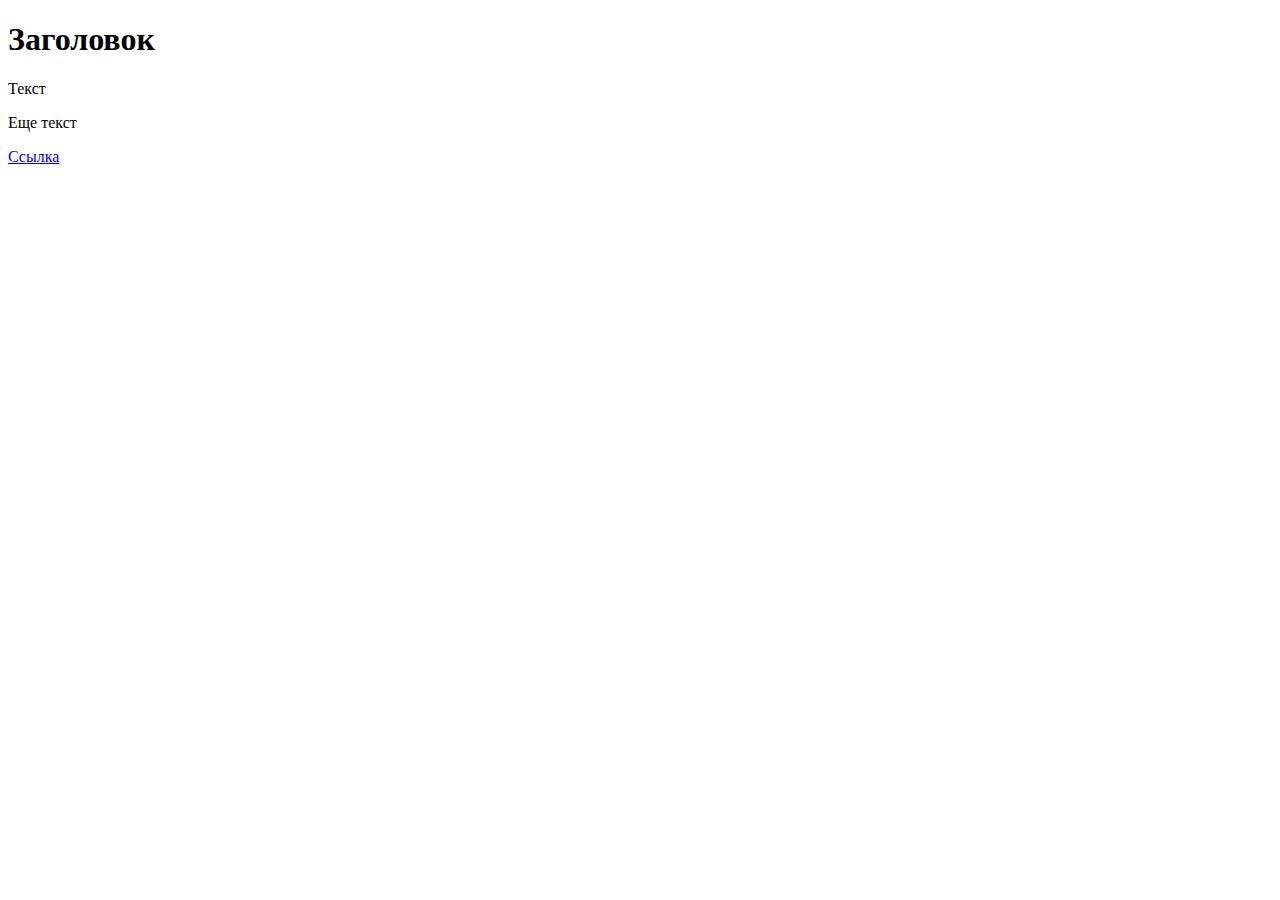
==== index.html @ 1fc74105 "add head body title" ====
<!DOCTYPE html>
<html>
    <head></head>
        <title>Название проекта</title>
    <body>
        <h1>Заголовок</h1>
        <p>Текст</p>
        <p title="Здесь описание текста"> Еще текст</p>
        <a href="#">Ссылка</a>
    </body>
</html>
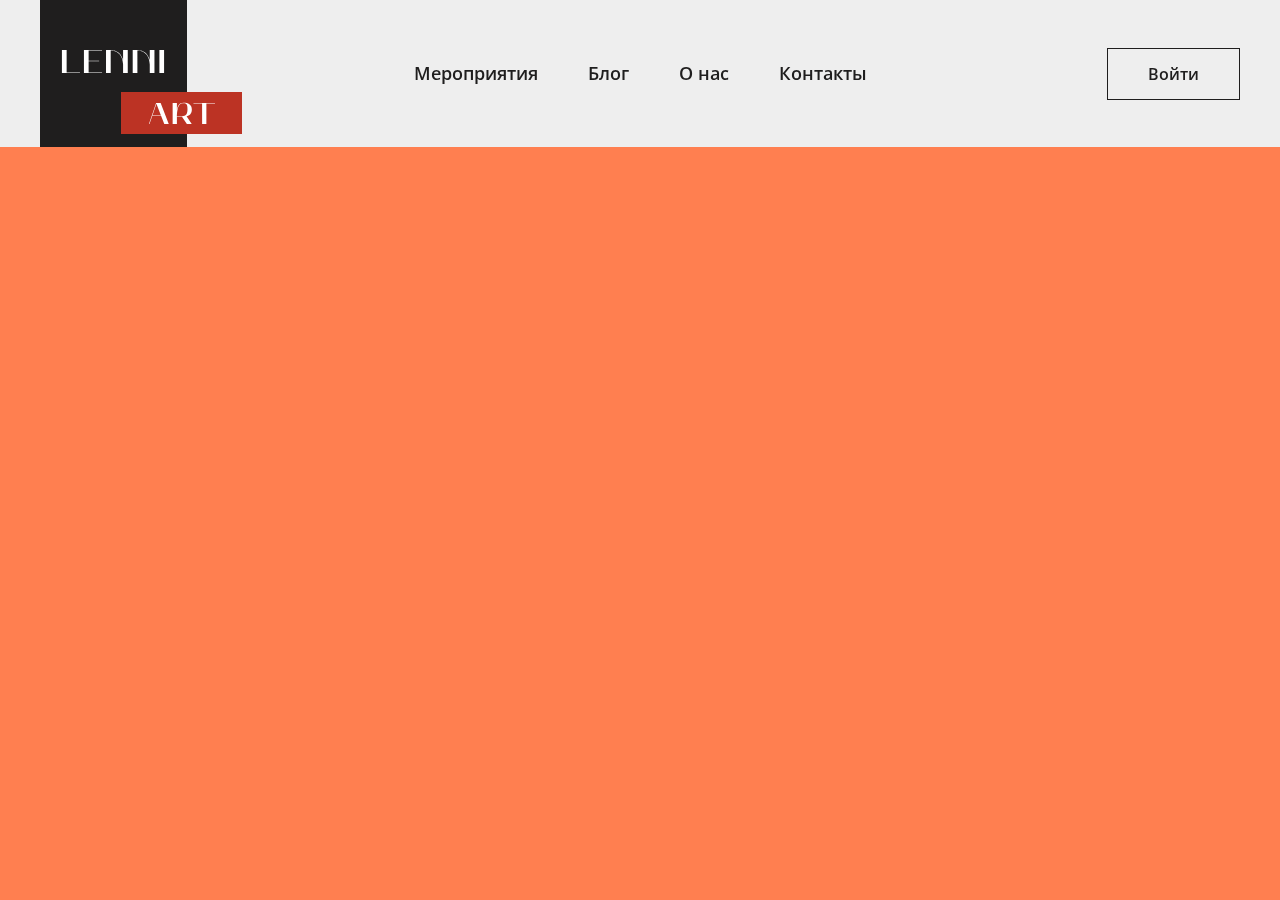
==== commit 23bcf651: "add styles events assets" ====
--- a/index.html
+++ b/index.html
@@ -1,11 +1,39 @@
 <!DOCTYPE html>
-<html>
-    <head></head>
-        <title>Название проекта</title>
-    <body>
-        <h1>Заголовок</h1>
-        <p>Текст</p>
-        <p title="Здесь описание текста"> Еще текст</p>
-        <a href="#">Ссылка</a>
-    </body>
+<html lang="ru">
+  <head>
+    <link rel="preconnect" href="https://fonts.googleapis.com">
+    <link rel="preconnect" href="https://fonts.gstatic.com" crossorigin>
+    <link href="https://fonts.googleapis.com/css2?family=Lora:wght@400;500;600;700&family=Open+Sans:wght@400;500;600;700&display=swap" rel="stylesheet">
+    <meta charset="UTF-8" />
+    <title>Lenni Art</title>
+    <link rel="stylesheet" href="styles.css">
+  </head>
+  <body class="body">
+
+      <header class="page-header">
+        <div class="page-header__container">
+          <a href="index.html" class="page-header__logo">
+            <img src="assets/images/logo.svg" alt="logo" class="page-header__logo-icon">
+          </a>
+          <nav class="page-header__nav">
+            <a href="#" class="page-header__nav-link">Мероприятия</a>
+            <a href="#" class="page-header__nav-link">Блог</a>
+            <a href="#" class="page-header__nav-link">О нас</a>
+            <a href="#" class="page-header__nav-link">Контакты</a>
+          </nav>
+          <div class="page-header__right-block">
+            <a href="#" class="btn page-header__user-btn">Войти</a>
+            <!-- <a href="#" class="bth page-header__name"> Александр С</a>
+            <a href="#" class="bth page-header__logout">
+                <svg width="24" height="24" viewBox="0 0 24 24" fill="none" xmlns="http://www.w3.org/2000/svg">
+                    <path d="M10 17L15 12L10 7" stroke="#1F1E1E" stroke-width="2" stroke-linecap="round" stroke-linejoin="round"/>
+                    <path d="M15 12H3" stroke="#1F1E1E" stroke-width="2" stroke-linecap="round" stroke-linejoin="round"/>
+                    <path d="M15 3H19C19.5304 3 20.0391 3.21071 20.4142 3.58579C20.7893 3.96086 21 4.46957 21 5V19C21 19.5304 20.7893 20.0391 20.4142 20.4142C20.0391 20.7893 19.5304 21 19 21H15" stroke="#1F1E1E" stroke-width="2" stroke-linecap="round" stroke-linejoin="round"/>
+                    </svg>                    
+            </a> -->
+        </div>
+    </header>
+    <main class="main"></main>
+    <footer class="page-footer"></footer>
+  </body>
 </html>--- a/styles.css
+++ b/styles.css
@@ -0,0 +1,234 @@
+html,
+body {
+  width: 100%; 
+  margin: 0;
+  padding: 0;
+}
+
+.body {
+  box-sizing: border-box;
+  display: flex;
+  flex-direction: column;
+  min-height: 100vh;
+  padding-top: 147px;
+
+  color: #1F1E1E;
+  font-family: "Open Sans", sans-serif;
+  font-size: 16px;
+  font-weight: 400;
+  font-style: normal;
+  line-height: 1.375;
+}
+
+.page-header {
+    position: fixed;
+    top: 0;
+    left: 0;
+    width: 100%;
+    height: 147px;
+    display: flex;
+    align-items: center;
+    background-color: rgba(222, 222, 222, 0.5);
+    backdrop-filter: blur(20px);
+    z-index: 100;
+  }
+  .page-header__container {
+    box-sizing: border-box;
+    display: flex;
+    align-items: center;
+    width: 100%;
+    max-width: 1414px;
+    margin: 0 auto;
+    padding-left: 40px;
+    padding-right: 40px;
+  }
+
+  .page-header__logo {
+    flex-shrink: 0;
+    width: 202px;
+    height: 147px;
+    font-size: 0;
+    text-decoration: none;
+  }
+  .page-header__logo-icon {
+    width: 100%;
+    height: 100%;
+  }
+
+  .page-header__nav {
+    display: flex;
+    align-items: baseline;
+    margin: 0 auto;
+  }
+  .page-header__nav-link {
+    margin: 0 25px;
+    color: #1f1e1e;
+    font-weight: 600;
+    font-size: 18px;
+    line-height: 25px;
+    text-decoration: none;
+    transition: color 0.2s;
+  }
+  .page-header__nav-link:hover {
+    color: #bc3324;
+  }
+
+  .btn {
+    display: inline-block;
+    box-sizing: border-box;
+    padding: 15px 40px;
+    border: 1px solid #1F1E1E;
+    background-color: transparent;
+    outline: none;
+    color: #1F1E1E;
+    font-family: "Open Sans", sans-serif;
+    font-weight: 600;
+    font-size: 16px;
+    line-height: 20px;
+    text-align: center;
+    text-decoration: none;
+    transition: color 0.2s, background-color 0.2s, border-color 0.2s;
+    overflow: hidden;
+    cursor: pointer;
+  }
+  .btn:hover {
+    background-color: #1F1E1E;
+    color: #ffffff;
+  }
+
+  .page-header__right-block {
+    display: flex;
+    justify-content: flex-end;
+    align-items: center;
+    width: 202px;
+  }
+
+  .section-title {
+    box-sizing: border-box;
+    display: flex;
+    justify-content: center;
+    align-items: center;  
+    width: 100%;
+    max-width: 624px;
+    min-height: 62px;
+    margin: 0 auto 150px;
+    padding: 8px 45px;
+    background-color: #1F1E1E;
+    color: #ffffff;
+    font-family: "Lora", serif;
+    font-weight: 500;
+    font-size: 36px;
+    line-height: 1.277;
+    text-align: center;
+    text-transform: uppercase;
+  }
+  .listing {
+    box-sizing: border-box;
+    display: flex;
+    flex-direction: column;
+    width: 100%;
+    max-width: 1414px;
+    margin: 0 auto;
+    padding-left: 40px;
+    padding-right: 40px;
+  }
+  .listing__events-list {
+    display: flex;
+    flex-wrap: wrap;
+  }
+  .events {
+    padding: 140px 0 100px;
+  }
+  .events__listing {
+    margin-bottom: 100px;
+  }
+
+  .event-card {
+    display: flex;
+    width: 405px;
+    max-width: 100%;
+    min-width: 280px;
+  }
+  .event-card__link {
+    display: flex;
+    flex-direction: column;
+    width: 100%;
+    color: #1F1E1E;
+    text-decoration: none;
+  }
+  .event-card__link:hover .event-card__title {
+    color: #BC3324;
+    text-decoration-color: #BC3324;
+  }
+  .event-card__picture {
+    display: block;
+    position: relative;
+    width: 100%;
+    margin: 0 0 25px;
+    font-size: 0;
+    text-decoration: none;
+    overflow: hidden;
+  }
+  .event-card__picture::after {
+    content: "";
+    display: block;
+    width: 100%;
+    padding-top: 107.16%;
+  }
+  .event-card__img {
+    display: block;
+    position: absolute;
+    top: 0;
+    left: 0;
+    width: 100%;
+    height: 100%;
+    object-fit: cover;
+  }
+  .event-card__title {
+    margin: 0 0 15px;
+    min-height: 66px;
+    color: #1F1E1E;
+    font-weight: 600;
+    font-size: 24px;
+    line-height: 33px;
+    text-decoration: underline transparent;
+    transition: color 0.2s, text-decoration-color 0.2s;
+  }
+  .event-card__description {
+    margin: 0 0 auto;
+    font-size: 16px;
+    line-height: 22px;
+  }
+  .event-card__time {
+    margin: 15px 0 0;
+    font-weight: 300;
+    font-size: 14px;
+    line-height: 19px;
+  }
+
+  .listing__event-card {
+    margin-right: 60px;
+  }
+  .listing__event-card:nth-child(3n) {
+    margin-right: 0;
+  }
+
+  .listing__events-list {
+    display: flex;
+    flex-wrap: wrap;
+    margin: 0 -30px -120px;
+  }
+  .listing__event-card {
+    width: calc(33.3333% - 60px);
+    margin: 0 30px 120px;
+  }
+
+.main {
+  flex: 1 0 auto;
+  background-color: coral;
+}
+
+.page-footer {
+  flex: 0 0 auto;
+  background-color: gray;
+}